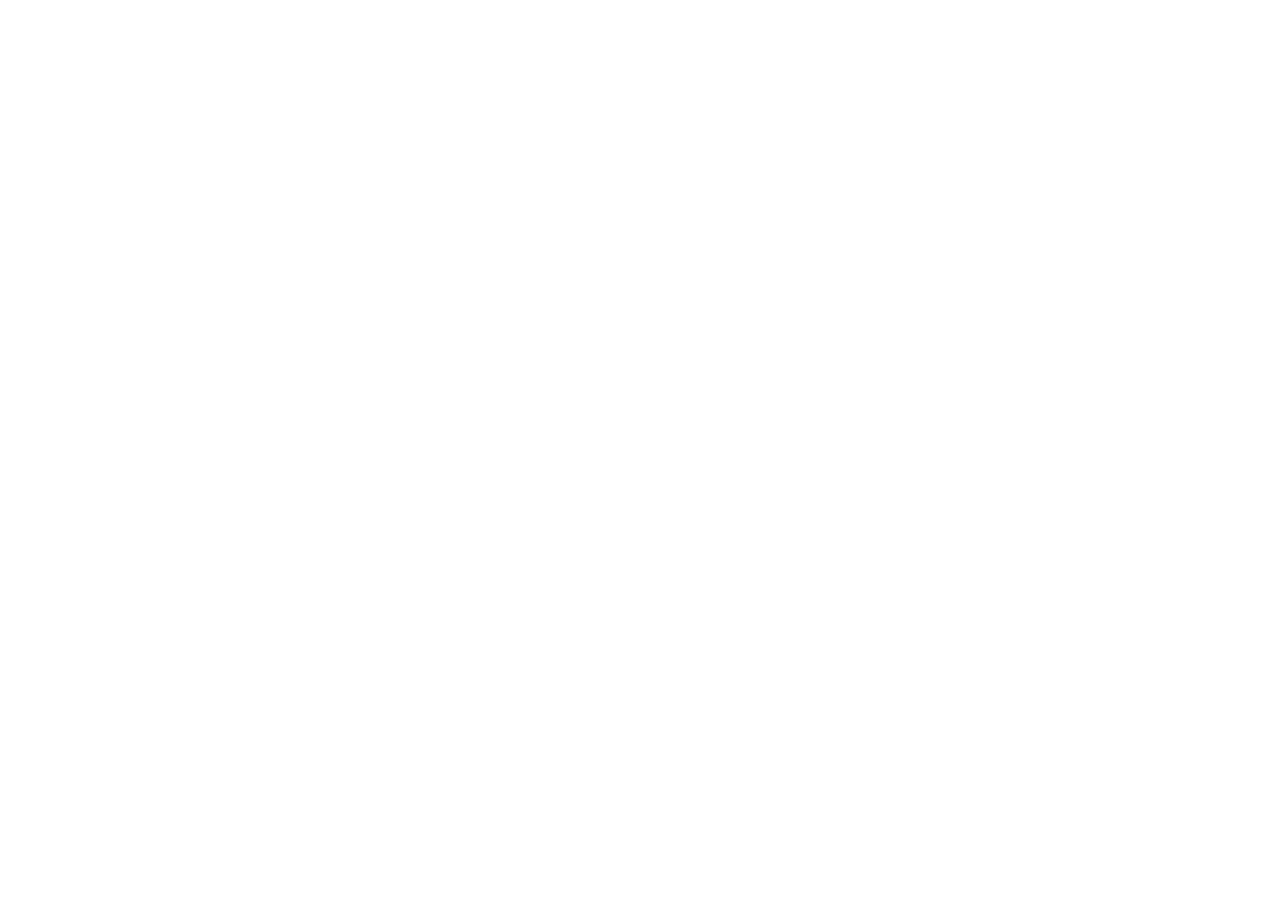
==== index.html @ 50973642 "study01" ====
<!DOCTYPE html>
<html lang="ja">

<head>
  <meta charset="UTF-8">
  <meta http-equiv="X-UA-Compatible" content="IE=edge">
  <meta name="viewport" content="width=device-width, initial-scale=1.0">
  <link rel="stylesheet" href="src/css/style.css">
  <title>Document</title>
</head>

<body>
  <div class="imgarea">
    <div class="img img01">
      <img src="src/img/img01.jpg" alt="">
    </div>
    <div class="img img02">
      <img src="src/img/img02.jpg" alt="">
    </div>
  </div>

</body>
<script src="src/js/index.js"></script>

</html>
---- src/css/style.css ----
body {
  margin: 0;
}

.imgarea {
  position: relative;
}

.img {
  width: 100%;
  height: 100vh;
  overflow: hidden;
  opacity: 0;
  transition: opacity 0.5s;
}

.img.active {
  opacity: 1;
  transition: opacity 0.5s;
}

.img:nth-of-type(1) {
  position: absolute;
  top: 0;
  left: 0;
  z-index: 2;
}
.img:nth-of-type(2) {
  position: absolute;
  top: 0;
  left: 0;
  z-index: 1;
}

img {
  width: 100%;
  height: 100vh;
  object-fit: cover;
}
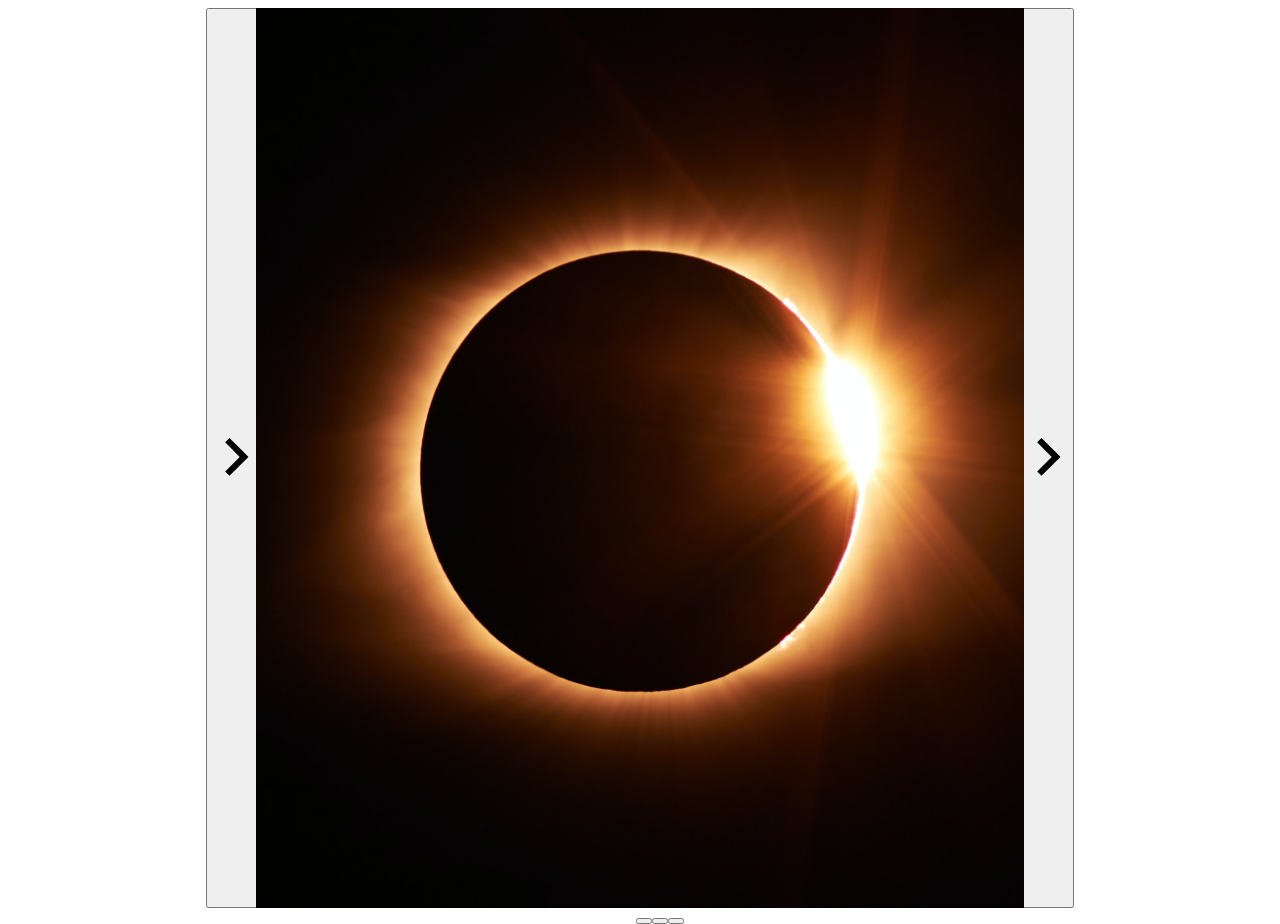
==== commit 5eeb32b9: "splide(途中まで進めた)" ====
--- a/index.html
+++ b/index.html
@@ -6,20 +6,32 @@
   <meta http-equiv="X-UA-Compatible" content="IE=edge">
   <meta name="viewport" content="width=device-width, initial-scale=1.0">
   <link rel="stylesheet" href="src/css/style.css">
+  <link rel="stylesheet" href="src/css/splide-core.min.css">
   <title>Document</title>
 </head>
 
 <body>
-  <div class="imgarea">
-    <div class="img img01">
-      <img src="src/img/img01.jpg" alt="">
+  <div class="content">
+    <div class="splide">
+      <div class="splide__track">
+        <ul class="splide__list">
+          <li class="splide__slide">
+            <img src="src/img/slide01.jpg" alt="" class="img">
+          </li>
+          <li class="splide__slide">
+            <img src="src/img/slide02.jpg" alt="" class="img">
+          </li>
+          <li class="splide__slide">
+            <img src="src/img/slide03.jpg" alt="" class="img">
+          </li>
+        </ul>
+      </div>
     </div>
-    <div class="img img02">
-      <img src="src/img/img02.jpg" alt="">
-    </div>
+    <ul class="splide__pagination"></ul>
   </div>
 
 </body>
+<script src="src/js/splide.min.js"></script>
 <script src="src/js/index.js"></script>
 
 </html>--- a/src/css/style.css
+++ b/src/css/style.css
@@ -1,39 +1,39 @@
-body {
-  margin: 0;
-}
-
-.imgarea {
+.splide {
+  width: 60vw;
+  height: 100vh;
+  margin: auto;
   position: relative;
 }
 
-.img {
-  width: 100%;
-  height: 100vh;
-  overflow: hidden;
-  opacity: 0;
-  transition: opacity 0.5s;
+.splide__arrow--prev {
+  position: absolute;
+  right: -50px;
+  top: 0;
+  bottom: 0;
+  margin: auto;
+}
+.splide__arrow--next {
+  position: absolute;
+  left: -50px;
+  top: 0;
+  bottom: 0;
+  margin: auto;
+}
+.splide__pagination {
+  position: absolute;
+  left: 0;
+  right: 0;
+  margin: auto;
 }
 
-.img.active {
-  opacity: 1;
-  transition: opacity 0.5s;
+.splide__slide {
+  width: 60vw;
+  height: 100vh;
+  margin: auto;
 }
 
-.img:nth-of-type(1) {
-  position: absolute;
-  top: 0;
-  left: 0;
-  z-index: 2;
-}
-.img:nth-of-type(2) {
-  position: absolute;
-  top: 0;
-  left: 0;
-  z-index: 1;
-}
-
-img {
-  width: 100%;
+.splide__slide .img {
+  width: 60vw;
   height: 100vh;
   object-fit: cover;
 }
